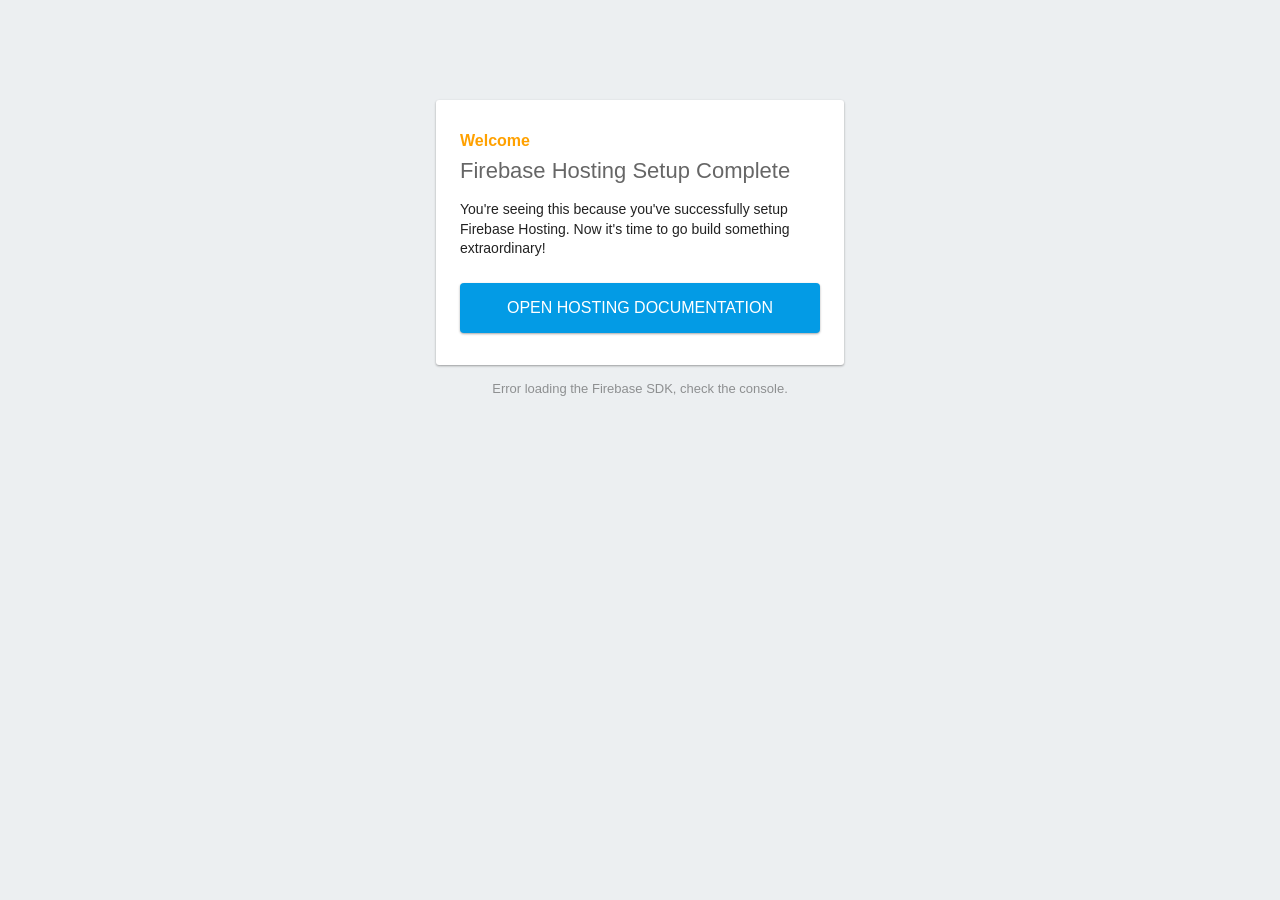
==== public/index.html @ d1a22263 "Firebase como backend" ====
<!DOCTYPE html>
<html>
  <head>
    <meta charset="utf-8">
    <meta name="viewport" content="width=device-width, initial-scale=1">
    <title>Welcome to Firebase Hosting</title>

    <!-- update the version number as needed -->
    <script defer src="/__/firebase/11.6.0/firebase-app-compat.js"></script>
    <!-- include only the Firebase features as you need -->
    <script defer src="/__/firebase/11.6.0/firebase-auth-compat.js"></script>
    <script defer src="/__/firebase/11.6.0/firebase-database-compat.js"></script>
    <script defer src="/__/firebase/11.6.0/firebase-firestore-compat.js"></script>
    <script defer src="/__/firebase/11.6.0/firebase-functions-compat.js"></script>
    <script defer src="/__/firebase/11.6.0/firebase-messaging-compat.js"></script>
    <script defer src="/__/firebase/11.6.0/firebase-storage-compat.js"></script>
    <script defer src="/__/firebase/11.6.0/firebase-analytics-compat.js"></script>
    <script defer src="/__/firebase/11.6.0/firebase-remote-config-compat.js"></script>
    <script defer src="/__/firebase/11.6.0/firebase-performance-compat.js"></script>
    <!-- 
      initialize the SDK after all desired features are loaded, set useEmulator to false
      to avoid connecting the SDK to running emulators.
    -->
    <script defer src="/__/firebase/init.js?useEmulator=true"></script>

    <style media="screen">
      body { background: #ECEFF1; color: rgba(0,0,0,0.87); font-family: Roboto, Helvetica, Arial, sans-serif; margin: 0; padding: 0; }
      #message { background: white; max-width: 360px; margin: 100px auto 16px; padding: 32px 24px; border-radius: 3px; }
      #message h2 { color: #ffa100; font-weight: bold; font-size: 16px; margin: 0 0 8px; }
      #message h1 { font-size: 22px; font-weight: 300; color: rgba(0,0,0,0.6); margin: 0 0 16px;}
      #message p { line-height: 140%; margin: 16px 0 24px; font-size: 14px; }
      #message a { display: block; text-align: center; background: #039be5; text-transform: uppercase; text-decoration: none; color: white; padding: 16px; border-radius: 4px; }
      #message, #message a { box-shadow: 0 1px 3px rgba(0,0,0,0.12), 0 1px 2px rgba(0,0,0,0.24); }
      #load { color: rgba(0,0,0,0.4); text-align: center; font-size: 13px; }
      @media (max-width: 600px) {
        body, #message { margin-top: 0; background: white; box-shadow: none; }
        body { border-top: 16px solid #ffa100; }
      }
    </style>
  </head>
  <body>
    <div id="message">
      <h2>Welcome</h2>
      <h1>Firebase Hosting Setup Complete</h1>
      <p>You're seeing this because you've successfully setup Firebase Hosting. Now it's time to go build something extraordinary!</p>
      <a target="_blank" href="https://firebase.google.com/docs/hosting/">Open Hosting Documentation</a>
    </div>
    <p id="load">Firebase SDK Loading&hellip;</p>

    <script>
      document.addEventListener('DOMContentLoaded', function() {
        const loadEl = document.querySelector('#load');
        // // 🔥🔥🔥🔥🔥🔥🔥🔥🔥🔥🔥🔥🔥🔥🔥🔥🔥🔥🔥🔥🔥🔥🔥🔥🔥🔥🔥🔥🔥🔥🔥
        // // The Firebase SDK is initialized and available here!
        //
        // firebase.auth().onAuthStateChanged(user => { });
        // firebase.database().ref('/path/to/ref').on('value', snapshot => { });
        // firebase.firestore().doc('/foo/bar').get().then(() => { });
        // firebase.functions().httpsCallable('yourFunction')().then(() => { });
        // firebase.messaging().requestPermission().then(() => { });
        // firebase.storage().ref('/path/to/ref').getDownloadURL().then(() => { });
        // firebase.analytics(); // call to activate
        // firebase.analytics().logEvent('tutorial_completed');
        // firebase.performance(); // call to activate
        //
        // // 🔥🔥🔥🔥🔥🔥🔥🔥🔥🔥🔥🔥🔥🔥🔥🔥🔥🔥🔥🔥🔥🔥🔥🔥🔥🔥🔥🔥🔥🔥🔥

        try {
          let app = firebase.app();
          let features = [
            'auth', 
            'database', 
            'firestore',
            'functions',
            'messaging', 
            'storage', 
            'analytics', 
            'remoteConfig',
            'performance',
          ].filter(feature => typeof app[feature] === 'function');
          loadEl.textContent = `Firebase SDK loaded with ${features.join(', ')}`;
        } catch (e) {
          console.error(e);
          loadEl.textContent = 'Error loading the Firebase SDK, check the console.';
        }
      });
    </script>
  </body>
</html>
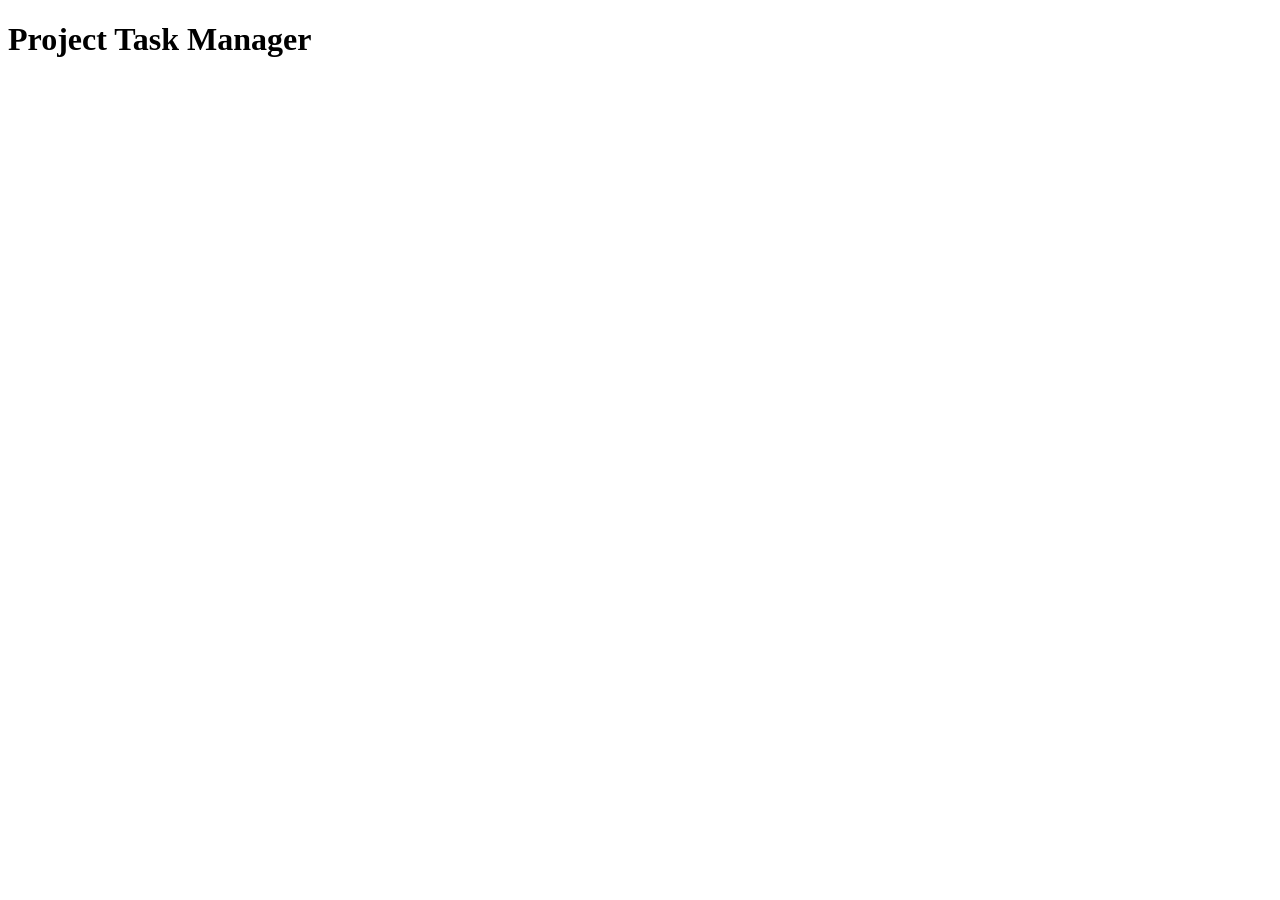
==== commit b2b87d9c: "Script para deploy hosting" ====
--- a/public/index.html
+++ b/public/index.html
@@ -1,89 +1,15 @@
 <!DOCTYPE html>
-<html>
-  <head>
-    <meta charset="utf-8">
-    <meta name="viewport" content="width=device-width, initial-scale=1">
-    <title>Welcome to Firebase Hosting</title>
-
-    <!-- update the version number as needed -->
-    <script defer src="/__/firebase/11.6.0/firebase-app-compat.js"></script>
-    <!-- include only the Firebase features as you need -->
-    <script defer src="/__/firebase/11.6.0/firebase-auth-compat.js"></script>
-    <script defer src="/__/firebase/11.6.0/firebase-database-compat.js"></script>
-    <script defer src="/__/firebase/11.6.0/firebase-firestore-compat.js"></script>
-    <script defer src="/__/firebase/11.6.0/firebase-functions-compat.js"></script>
-    <script defer src="/__/firebase/11.6.0/firebase-messaging-compat.js"></script>
-    <script defer src="/__/firebase/11.6.0/firebase-storage-compat.js"></script>
-    <script defer src="/__/firebase/11.6.0/firebase-analytics-compat.js"></script>
-    <script defer src="/__/firebase/11.6.0/firebase-remote-config-compat.js"></script>
-    <script defer src="/__/firebase/11.6.0/firebase-performance-compat.js"></script>
-    <!-- 
-      initialize the SDK after all desired features are loaded, set useEmulator to false
-      to avoid connecting the SDK to running emulators.
-    -->
-    <script defer src="/__/firebase/init.js?useEmulator=true"></script>
-
-    <style media="screen">
-      body { background: #ECEFF1; color: rgba(0,0,0,0.87); font-family: Roboto, Helvetica, Arial, sans-serif; margin: 0; padding: 0; }
-      #message { background: white; max-width: 360px; margin: 100px auto 16px; padding: 32px 24px; border-radius: 3px; }
-      #message h2 { color: #ffa100; font-weight: bold; font-size: 16px; margin: 0 0 8px; }
-      #message h1 { font-size: 22px; font-weight: 300; color: rgba(0,0,0,0.6); margin: 0 0 16px;}
-      #message p { line-height: 140%; margin: 16px 0 24px; font-size: 14px; }
-      #message a { display: block; text-align: center; background: #039be5; text-transform: uppercase; text-decoration: none; color: white; padding: 16px; border-radius: 4px; }
-      #message, #message a { box-shadow: 0 1px 3px rgba(0,0,0,0.12), 0 1px 2px rgba(0,0,0,0.24); }
-      #load { color: rgba(0,0,0,0.4); text-align: center; font-size: 13px; }
-      @media (max-width: 600px) {
-        body, #message { margin-top: 0; background: white; box-shadow: none; }
-        body { border-top: 16px solid #ffa100; }
-      }
-    </style>
-  </head>
-  <body>
-    <div id="message">
-      <h2>Welcome</h2>
-      <h1>Firebase Hosting Setup Complete</h1>
-      <p>You're seeing this because you've successfully setup Firebase Hosting. Now it's time to go build something extraordinary!</p>
-      <a target="_blank" href="https://firebase.google.com/docs/hosting/">Open Hosting Documentation</a>
-    </div>
-    <p id="load">Firebase SDK Loading&hellip;</p>
-
-    <script>
-      document.addEventListener('DOMContentLoaded', function() {
-        const loadEl = document.querySelector('#load');
-        // // 🔥🔥🔥🔥🔥🔥🔥🔥🔥🔥🔥🔥🔥🔥🔥🔥🔥🔥🔥🔥🔥🔥🔥🔥🔥🔥🔥🔥🔥🔥🔥
-        // // The Firebase SDK is initialized and available here!
-        //
-        // firebase.auth().onAuthStateChanged(user => { });
-        // firebase.database().ref('/path/to/ref').on('value', snapshot => { });
-        // firebase.firestore().doc('/foo/bar').get().then(() => { });
-        // firebase.functions().httpsCallable('yourFunction')().then(() => { });
-        // firebase.messaging().requestPermission().then(() => { });
-        // firebase.storage().ref('/path/to/ref').getDownloadURL().then(() => { });
-        // firebase.analytics(); // call to activate
-        // firebase.analytics().logEvent('tutorial_completed');
-        // firebase.performance(); // call to activate
-        //
-        // // 🔥🔥🔥🔥🔥🔥🔥🔥🔥🔥🔥🔥🔥🔥🔥🔥🔥🔥🔥🔥🔥🔥🔥🔥🔥🔥🔥🔥🔥🔥🔥
-
-        try {
-          let app = firebase.app();
-          let features = [
-            'auth', 
-            'database', 
-            'firestore',
-            'functions',
-            'messaging', 
-            'storage', 
-            'analytics', 
-            'remoteConfig',
-            'performance',
-          ].filter(feature => typeof app[feature] === 'function');
-          loadEl.textContent = `Firebase SDK loaded with ${features.join(', ')}`;
-        } catch (e) {
-          console.error(e);
-          loadEl.textContent = 'Error loading the Firebase SDK, check the console.';
-        }
-      });
-    </script>
-  </body>
-</html>
+<html lang="es">
+<head>
+  <meta charset="UTF-8">
+  <meta name="viewport" content="width=device-width, initial-scale=1.0">
+  <title>Project Task Manager</title>
+  <link rel="stylesheet" href="styles.css">
+  <link rel="manifest" href="manifest.json">
+</head>
+<body>
+  <h1>Project Task Manager</h1>
+  <script src="app.js"></script>
+  <script type="module" src="main.js"></script>
+</body>
+</html>
